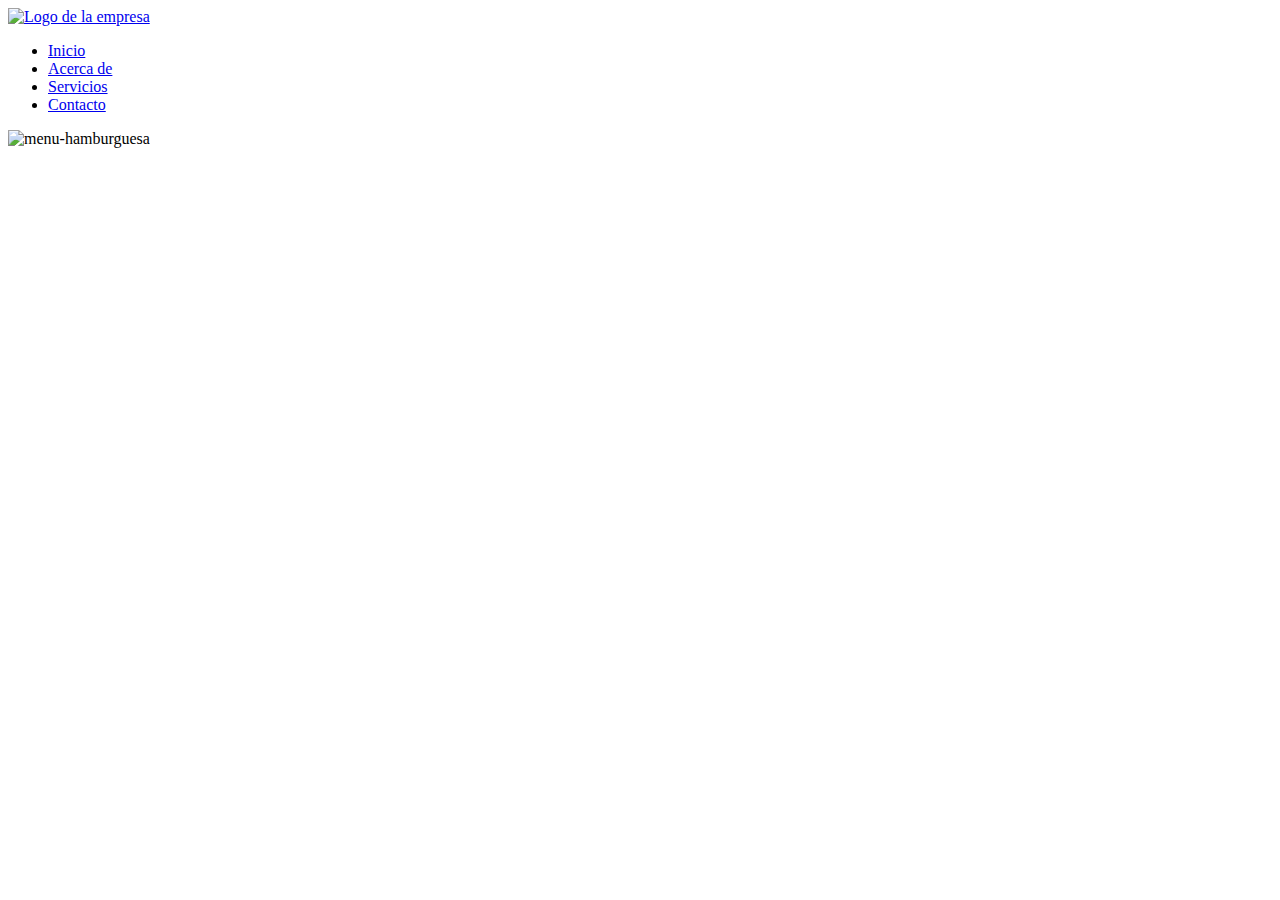
==== menu-hamburguesa/index.html @ 83e275aa "Inicio examen" ====
<!DOCTYPE html>
<html lang="es">

<head>
    <meta charset="UTF-8">
    <meta name="viewport" content="width=device-width, initial-scale=1.0">
    <title>Menú Hamburguesa</title>
    <link rel="stylesheet" href="/styles/style.css">
</head>

<body>
 
    <header class="navbar">

        <a href="/index.html">
            <img src="/assets/logotipo.webp" alt="Logo de la empresa" class="logo" >
        </a>

        <ul class="nav-links">
            <li><a href="#">Inicio</a></li>
            <li><a href="#">Acerca de</a></li>
            <li><a href="#">Servicios</a></li>
            <li><a href="#">Contacto</a></li>
        </ul>

   <img src="/assets/menu-up.svg" alt="menu-hamburguesa" class="hamburger">  <!-- SE PUEDEN DESCARGAR DE BOOSTRAP LOS ÍCONOS EN FORMATO .SVG Y SON PERSONALIZABLES --> 

    </header>

    <main class="content">

    </main>

    
    <script src="/scripts/hamburguesa.js"></script>
</body>

</html>
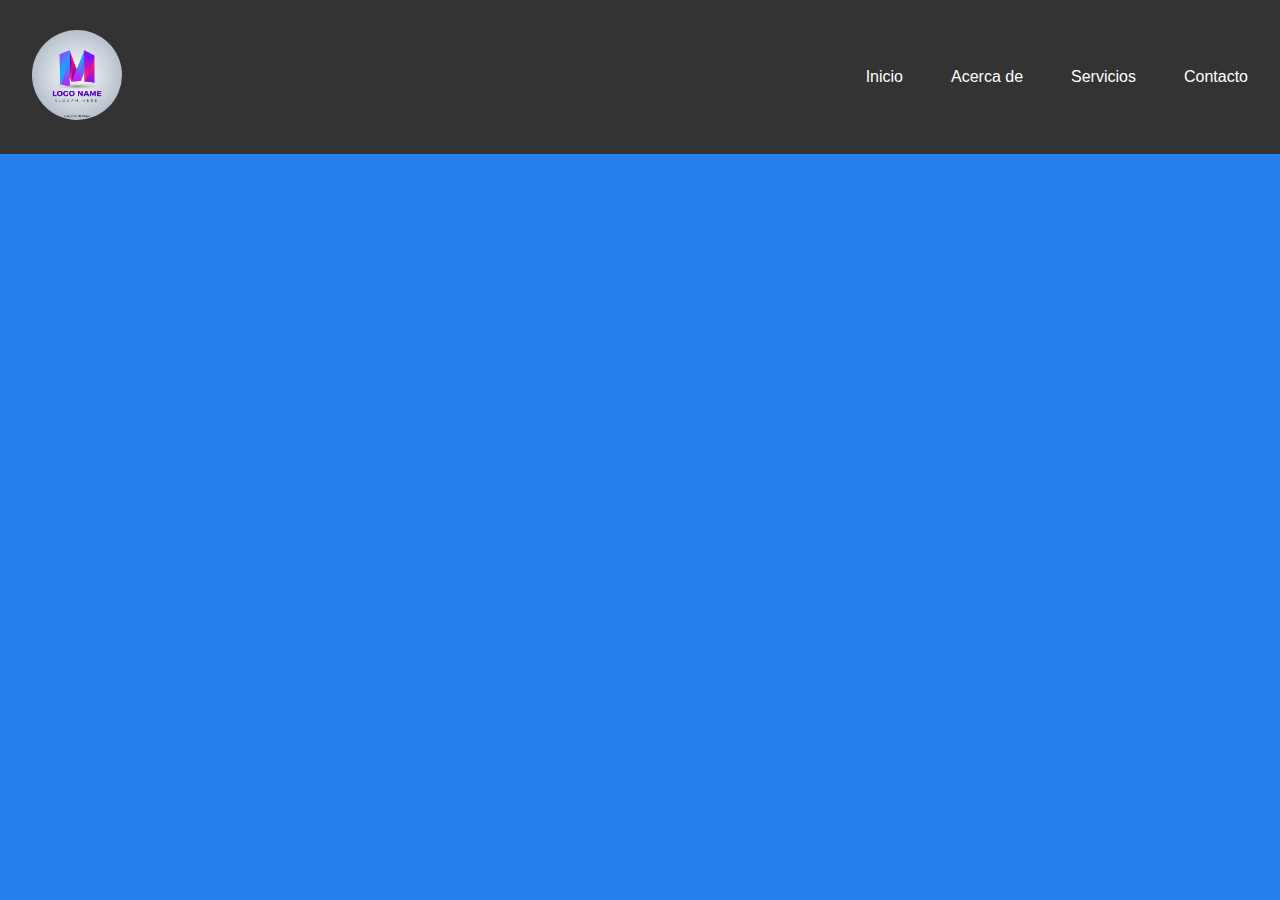
==== commit 9eb1c7b2: "Examen finalizado" ====
--- a/menu-hamburguesa/index.html
+++ b/menu-hamburguesa/index.html
@@ -5,15 +5,15 @@
     <meta charset="UTF-8">
     <meta name="viewport" content="width=device-width, initial-scale=1.0">
     <title>Menú Hamburguesa</title>
-    <link rel="stylesheet" href="/styles/style.css">
+    <link rel="stylesheet" href="styles/style.css">
 </head>
 
 <body>
  
     <header class="navbar">
 
-        <a href="/index.html">
-            <img src="/assets/logotipo.webp" alt="Logo de la empresa" class="logo" >
+        <a href="index.html">
+            <img src="assets/logotipo.webp" alt="Logo de la empresa" class="logo" >
         </a>
 
         <ul class="nav-links">
@@ -23,7 +23,7 @@
             <li><a href="#">Contacto</a></li>
         </ul>
 
-   <img src="/assets/menu-up.svg" alt="menu-hamburguesa" class="hamburger">  <!-- SE PUEDEN DESCARGAR DE BOOSTRAP LOS ÍCONOS EN FORMATO .SVG Y SON PERSONALIZABLES --> 
+   <img src="assets/menu-up.svg" alt="menu-hamburguesa" class="hamburger">  <!-- SE PUEDEN DESCARGAR DE BOOSTRAP LOS ÍCONOS EN FORMATO .SVG Y SON PERSONALIZABLES --> 
 
     </header>
 
@@ -32,7 +32,7 @@
     </main>
 
     
-    <script src="/scripts/hamburguesa.js"></script>
+    <script src="scripts/hamburguesa.js"></script>
 </body>
 
 </html>--- a/menu-hamburguesa/styles/style.css
+++ b/menu-hamburguesa/styles/style.css
@@ -0,0 +1,105 @@
+:root {
+    --main-background-color: #2880ec;
+    --text-color: white;
+    --link-color: rgb(0, 187, 255);
+    --link-hover-color: #555;
+    --navbar-color: #333;
+}
+
+
+body {
+    font-family: Arial, sans-serif;
+    margin: 0;
+    background-color: var(--main-background-color);
+    color: var(--text-color);
+}
+
+
+.navbar {
+    display: flex;
+    justify-content:space-between;
+    align-items: center;
+    padding: 2rem;
+    background-color: var(--navbar-color);
+    color: var(--text-color);
+    height: 10vh
+
+}
+
+.logo {
+    max-height: 100px;
+    max-width: auto;
+   height: 10vh;
+
+    border-radius:50% ;
+}
+
+ul {
+    list-style: none;
+    align-items: center;
+}
+
+
+.nav-links {
+    display: flex;
+    gap: 3rem;
+}
+
+.nav-links a {
+    color: white;
+    text-decoration: none;
+    transition: text-decoration 0.3s ease;
+}
+
+.nav-links a:focus {
+    background-color: #555;
+    color: #fff;
+}
+
+.nav-links a:hover {
+    color: rgb(0, 187, 255);
+    text-decoration: underline;
+
+}
+
+.hamburger{
+    display: none;
+    cursor: pointer;
+}
+
+
+.content {
+    padding: 20px;
+}
+
+@media (width <= 768px) {
+   
+
+    .nav-links {
+        display: none;
+        flex-direction: column;
+        gap: 2rem;
+        text-align: center;
+        position: absolute;
+        left: 0;
+        background-color: #333;
+        width: 100%;
+        padding: 20px 0;
+    }
+
+   
+    .nav-links.active {
+        
+        display: flex;
+        margin-top: 18rem;
+        gap: 20px;
+        justify-content: center;
+    }
+    .hamburger {
+        display: block;
+        justify-self: end;
+        
+    }
+}
+
+
